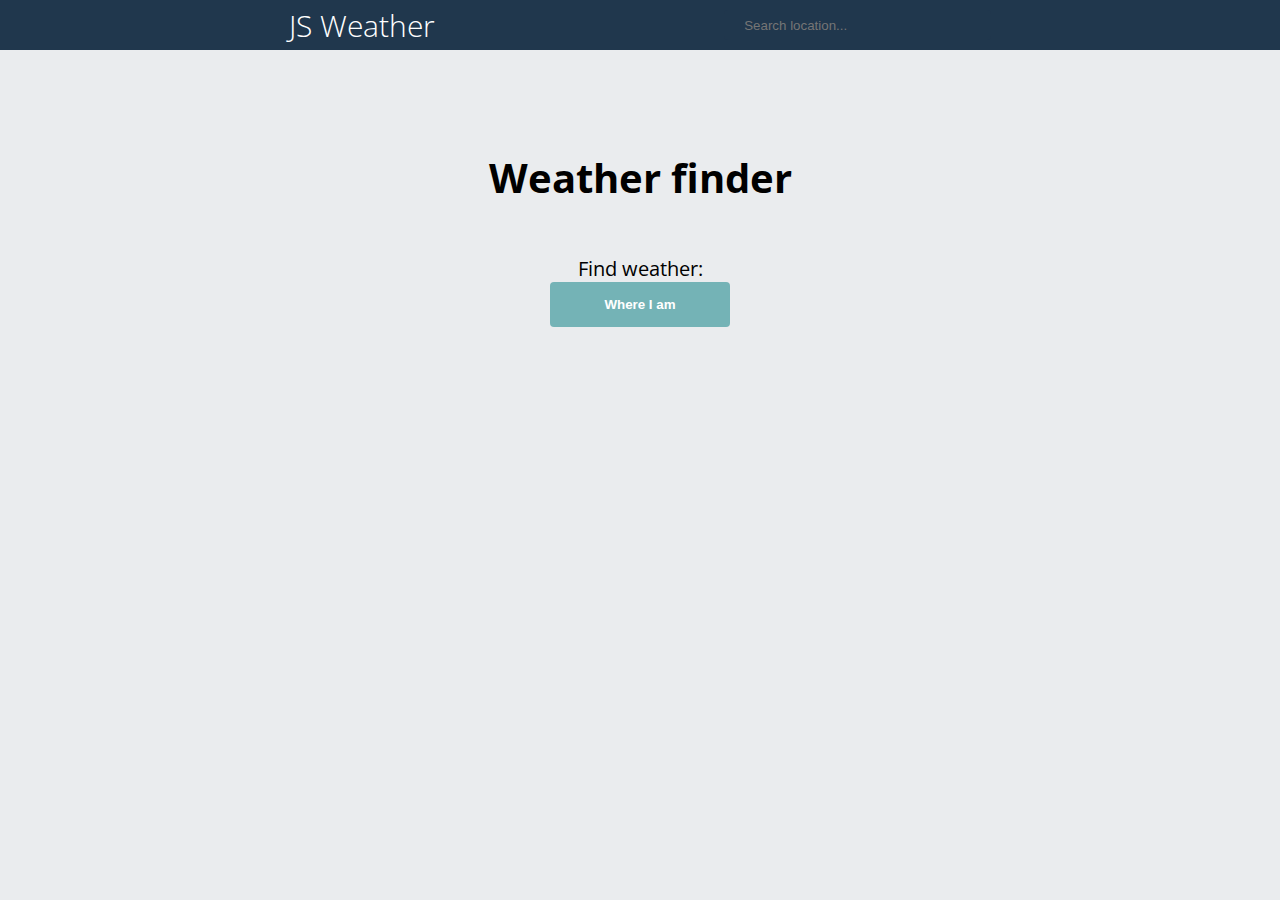
==== index.html @ 417c7bff "first upload" ====
<!DOCTYPE html>
<html lang="en">

<head>
    <meta charset="UTF-8">
    <meta name="viewport" content="width=device-width, initial-scale=1.0">
    <meta http-equiv="X-UA-Compatible" content="ie=edge">
    <title>JS Weather</title>
    <link rel="stylesheet" href="resources/style.css">
</head>

<body>

    <div id="container">
        <nav id="navbar">
            <h2 id="title-navbar">
                <a href="#title">JS Weather</a>
            </h2>
            <input type="text" name="location" id="input-location" placeholder="Search location...">
        </nav>

        <main id="content-area">
            <h1 id="title-main">Weather finder</h1>
            <div id="user-interaction">
                <p>Find weather:</p>
                <div id="btn-location-container">
                    <button id="current-location" class="btn-location">Where I am</button>
                    <!-- <button id="other-location" class="btn-location">Somewhere else</button> -->
                </div>
                <div id="response-container">
                    <h3 id="response-location"></h3>
                    <p id="temperature"></p>
                    <!-- <p id="weather-description">In <span id="span-location"></span> the weather is</p> -->
                </div>
            </div>
        </main>
    </div>


    <script src="resources/script.js"></script>
</body>

</html>
---- resources/style.css ----
/* ----- IMPORTS ----- */
@import url('https://fonts.googleapis.com/css?family=Open+Sans:300,400,700');

/* ----- GENERAL STYLES ----- */

* {
    margin: 0;
    padding: 0;
    box-sizing: border-box;
}

html {
    font-size: 20px;
    font-family: 'Open Sans', sans-serif;
    text-rendering: optimizeLegibility;
}

:root {
    --navbar-height: 50px;
}

a {
    text-decoration: none;
    color: inherit;
}

button {
    outline: none;
}

/* ----- CONTAINER ----- */

#container {
    width: 100vw;
    height: 100vh;
}

/* ----- NAVBAR ----- */

#navbar {
    width: 100%;
    height: var(--navbar-height);
    display: flex;
    justify-content: space-evenly;
    align-items: center;
    background-color: #20374D;
    color: #fff;
}

#title-navbar {
    font-size: 1.5em;
    font-weight: 300;
}

#input-location {
    background-color: inherit;
    border: none;
    color: #fff;
    height: 60%;
    width: 20em;
    transition: background-color 0.4s;
    border-radius: 4px;
    padding: 0 20px;
}


#input-location:hover, #input-location:focus {
    background-color: #fff;
    border: none;
    color: black;
    height: 60%;
    width: 20em;
    outline: none;
}

/* ----- CONTENT AREA ----- */

main {
    height: calc(100% - var(--navbar-height));
    background-color: #EAECEE;
    display: flex;
    flex-direction: column;
    align-items: center;
}

#title-main {
    margin: 100px 0 50px;
}

#user-interaction {
    width: 60%;
    text-align: center;
    display: flex;
    flex-direction: column;
}

#btn-location-container {
    /* margin: 50px; */
}

.btn-location {
    height: 45px;
    width: 180px;
    color: #fff;
    font-weight: 700;
    background-color: #74B3B6;
    border: 0;
    border-radius: 4px;
    cursor: pointer;
}

.btn-location:hover {
    background-color: #65ABAE;
}

.btn-location:active {
    /* create shadows and depression animation*/
}
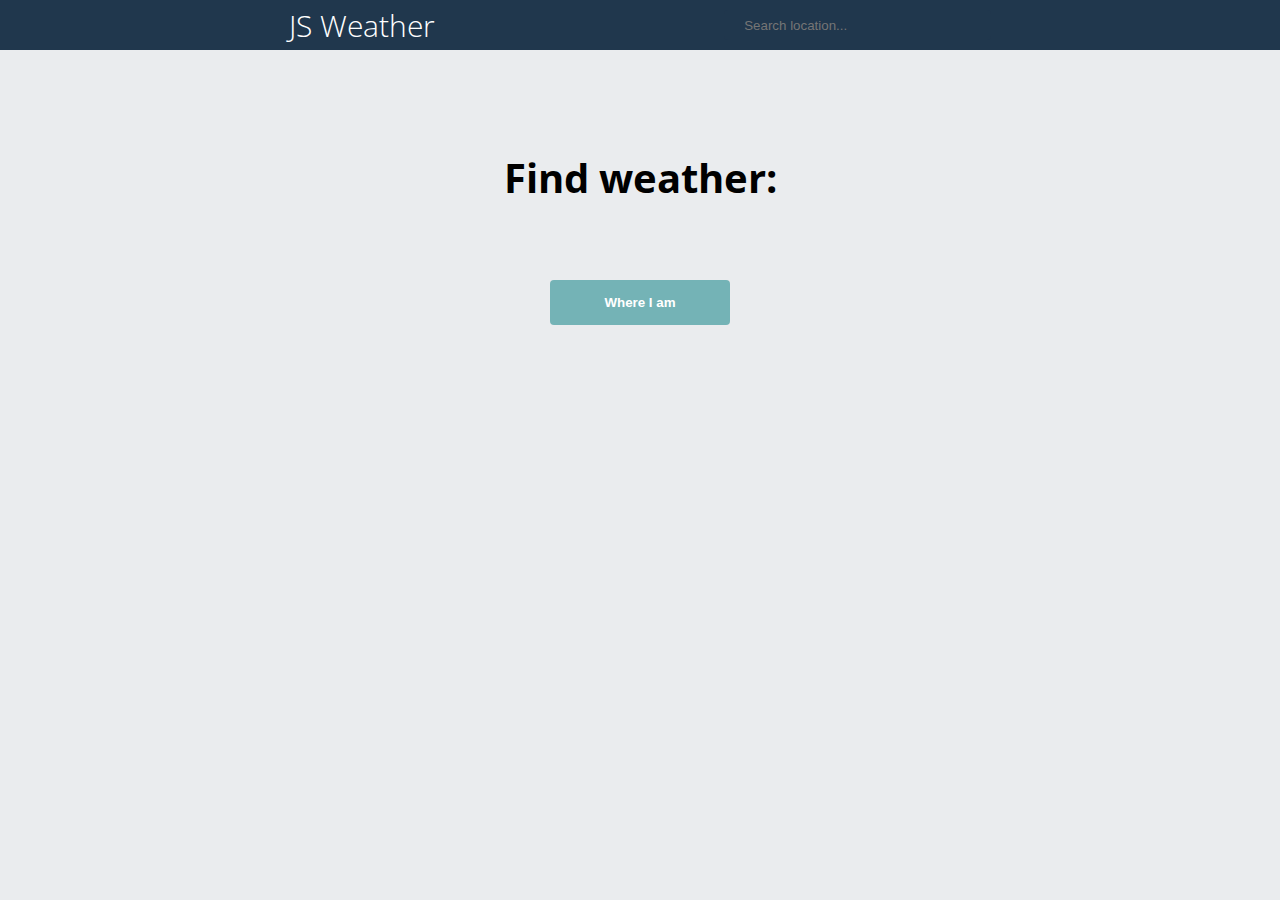
==== commit a52caa57: "fiexed basic functionality (now it doesn't fire on startup, geolocation seems to work and the ui get" ====
--- a/index.html
+++ b/index.html
@@ -20,17 +20,20 @@
         </nav>
 
         <main id="content-area">
-            <h1 id="title-main">Weather finder</h1>
+            <h1 id="title-main">Find weather:</h1>
             <div id="user-interaction">
-                <p>Find weather:</p>
                 <div id="btn-location-container">
-                    <button id="current-location" class="btn-location">Where I am</button>
+                    <button id="btn-current-location" class="btn-location">Where I am</button>
                     <!-- <button id="other-location" class="btn-location">Somewhere else</button> -->
                 </div>
                 <div id="response-container">
-                    <h3 id="response-location"></h3>
-                    <p id="temperature"></p>
-                    <!-- <p id="weather-description">In <span id="span-location"></span> the weather is</p> -->
+                    <!-- <h3 id="response-location">You are in (or close to): London</h3>
+                    <ul id="response-list">
+                        <li id="response-description">The weather at the moment is: light intensity drizzle</li>
+                        <li id="response-temperature">The temperature is: 20°C</li>
+                        <li id="response-humidity">Humidity is at: 50%</li>
+                        <li id="response-wind">The wind blows at: 20 km/h</li>
+                    </ul> -->
                 </div>
             </div>
         </main>
--- a/resources/style.css
+++ b/resources/style.css
@@ -26,6 +26,10 @@
 
 button {
     outline: none;
+}
+
+ul {
+    list-style: none;
 }
 
 /* ----- CONTAINER ----- */
@@ -95,7 +99,7 @@
 }
 
 #btn-location-container {
-    /* margin: 50px; */
+    margin: 25px 0 50px;
 }
 
 .btn-location {
@@ -115,4 +119,15 @@
 
 .btn-location:active {
     /* create shadows and depression animation*/
+}
+
+/* ----- RESPONSE AREA ----- */
+
+#response-list {
+    padding: 100px;
+    width: 100%;
+}
+
+#response-list > * {
+    margin: 20px;
 }